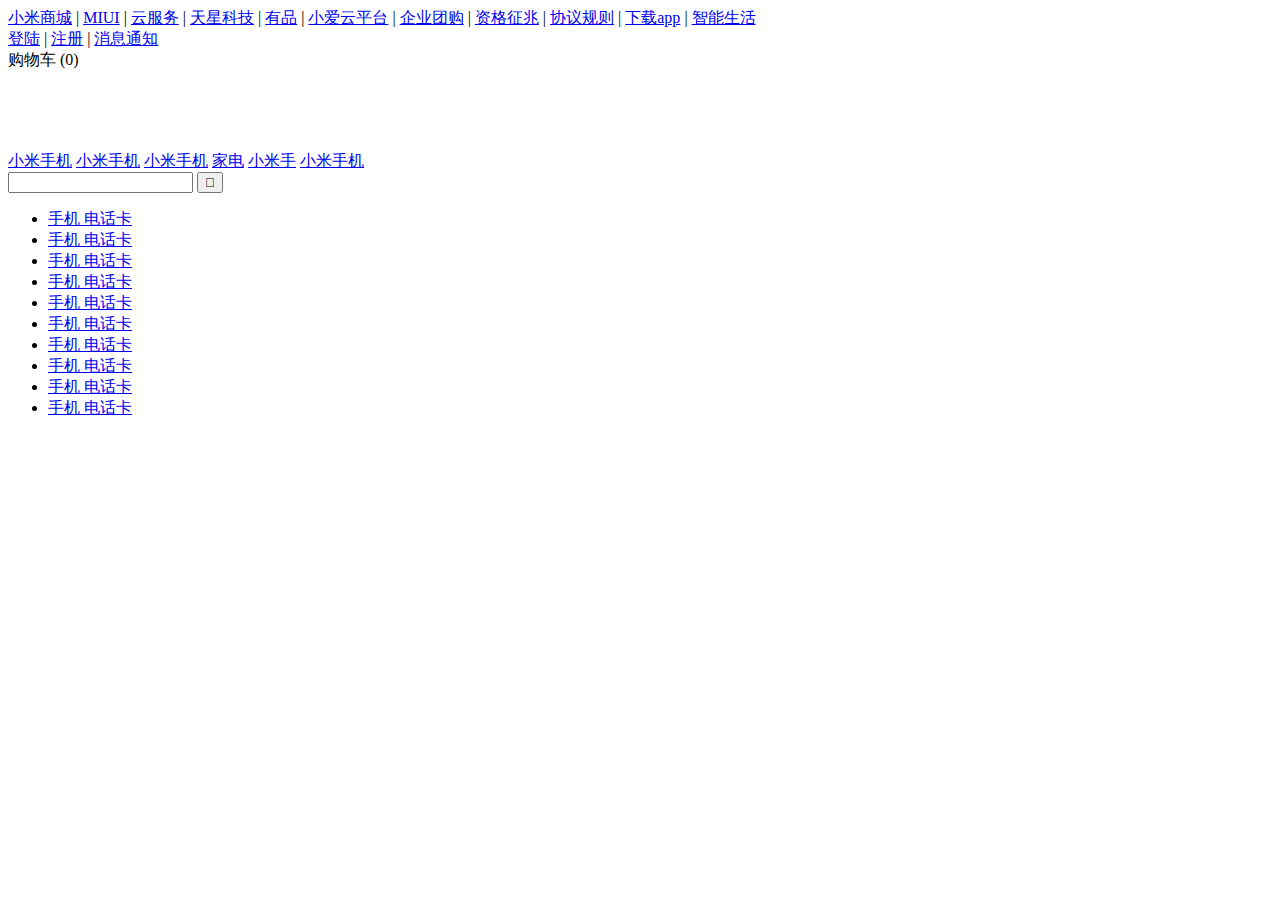
==== index.html @ 5d668936 "新建index.html" ====
<!DOCTYPE html>
<html lang="en">

<head>
    <meta charset="UTF-8">
    <meta http-equiv="X-UA-Compatible" content="IE=edge">
    <meta name="viewport" content="width=device-width, initial-scale=1.0">
    <title>小米商城 - 小米11、Redmi K40 Pro、小米MIX Alpha，小米电视官方网站</title>
    <meta name="description" content="小米官网直营小米公司旗下所有产品，包括小米手机系列小米11 、小米10 Pro、小米MIX Alpha，Redmi 红米系列Redmi Note 9、Redmi K40 Pro，小米电视、笔记本、米家智能家居等，同时提供小米客户服务及售后支持." />
    <meta name="keywords" content="小米,redmi,小米11,Redmi Note 9,小米MIX Alpha,小米商城" />
    <!-- 引入样式初始化 -->
    <link rel="stylesheet" href="css/base.css">
    <!-- 引入公共样式 -->
    <link rel="stylesheet" href="css/common.css">
    <!-- 引入favicon图标 -->
    <link rel="shortcut icon" href="favicon.ico">
    <!-- 引入首页样式 -->
    <link rel="stylesheet" href="css/index.css">

</head>

<body>
    <!--快捷导航模块-->
    <div class="header">
        <div class="site-topbar">
            <div class="w">
                <div class="top-nav fl">
                    <a href="#">小米商城</a>
                    <span>|</span>
                    <a href="#">MIUI</a>
                    <span>|</span>
                    <a href="#">云服务</a>
                    <span>|</span>
                    <a href="#">天星科技</a>
                    <span>|</span>
                    <a href="#">有品</a>
                    <span>|</span>
                    <a href="#">小爱云平台</a>
                    <span>|</span>
                    <a href="#">企业团购</a>
                    <span>|</span>
                    <a href="#">资格征兆</a>
                    <span>|</span>
                    <a href="#">协议规则</a>
                    <span>|</span>
                    <a href="#">下载app</a>
                    <span>|</span>
                    <a href="#">智能生活</a>
                </div>
                <div class="top-user fr">
                    <a href="#">登陆</a>
                    <span>|</span>
                    <a href="#">注册</a>
                    <span>|</span>
                    <a href="#">消息通知</a>
                    <div class="shopcar">
                        购物车
                        <span>(0)</span>
                    </div>
                </div>
            </div>
        </div>
        <div class="site-header w">
            <div class="header-logo">
                <h1>
                    <a href="index.html">
                        <img src="images/logo.png" alt="">
                    </a>
                </h1>
            </div>
            <div class="header-nav">
                <a href="#">小米手机</a>
                <a href="#">小米手机</a>
                <a href="#">小米手机</a>
                <a href="#">家电</a>
                <a href="#">小米手</a>
                <a href="#">小米手机</a>
            </div>
            <div class="search">
                <form action="">
                    <input type="search" class="search-text fl">
                    <input type="submit" value="" class="search-btn fl">
                </form>
            </div>
        </div>
    </div>
    <!-- banner模块 -->
    <div class="banner-box w">
        <div class="nav-aside">
            <ul class="nav">
                <li class="nav-items"><a href="#">手机 电话卡</a></li>
                <li class="nav-items"><a href="#">手机 电话卡</a></li>
                <li class="nav-items"><a href="#">手机 电话卡</a></li>
                <li class="nav-items"><a href="#">手机 电话卡</a></li>
                <li class="nav-items"><a href="#">手机 电话卡</a></li>
                <li class="nav-items"><a href="#">手机 电话卡</a></li>
                <li class="nav-items"><a href="#">手机 电话卡</a></li>
                <li class="nav-items"><a href="#">手机 电话卡</a></li>
                <li class="nav-items"><a href="#">手机 电话卡</a></li>
                <li class="nav-items"><a href="#">手机 电话卡</a></li>

            </ul>
        </div>
        <div class="icon-prev"></div>
        <div class="icon-next"></div>
    </div>
</body>

</html>
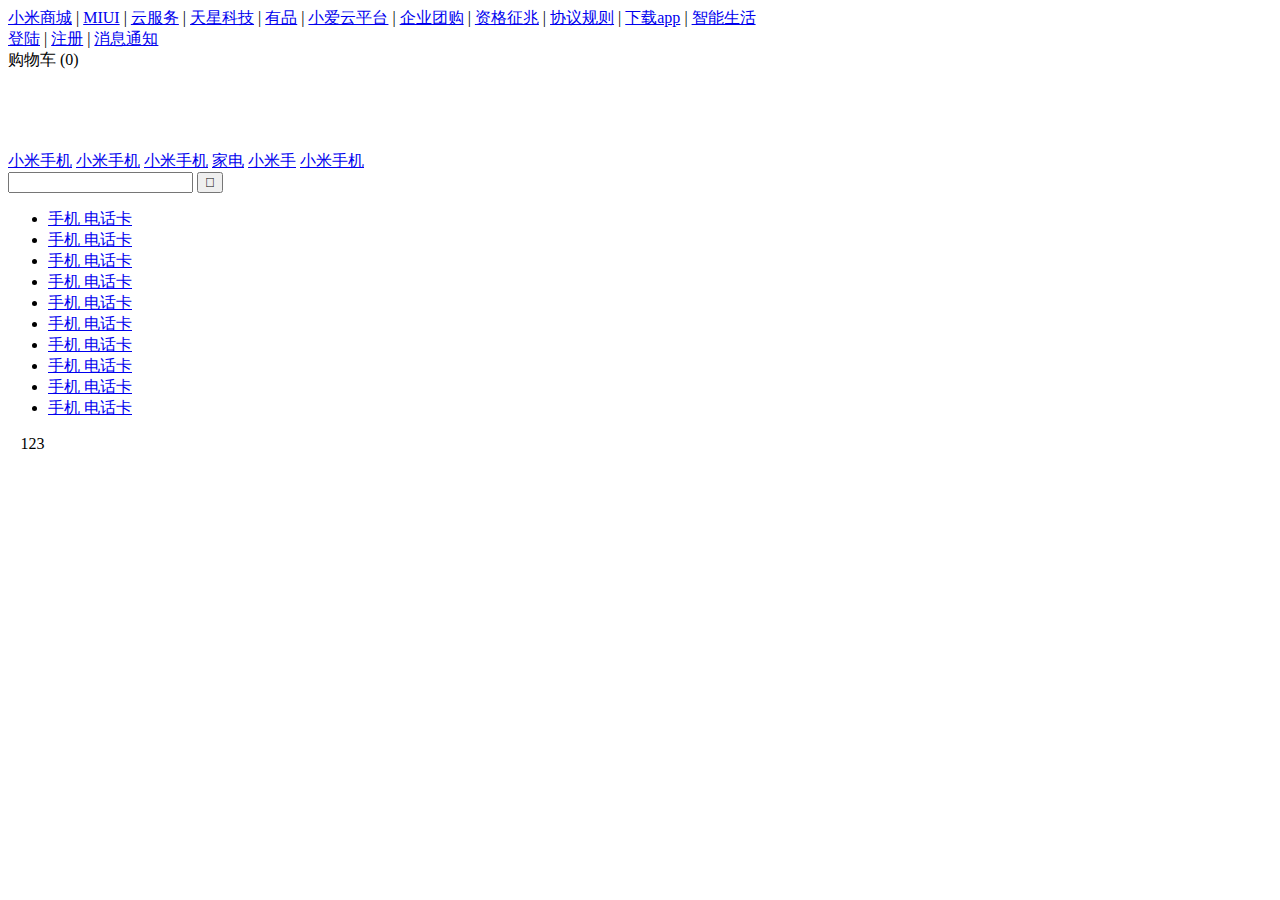
==== commit c6ff7192: "已修改" ====
--- a/index.html
+++ b/index.html
@@ -101,7 +101,7 @@
 
             </ul>
         </div>
-        <div class="icon-prev"></div>
+        <div class="icon-prev">123</div>
         <div class="icon-next"></div>
     </div>
 </body>
